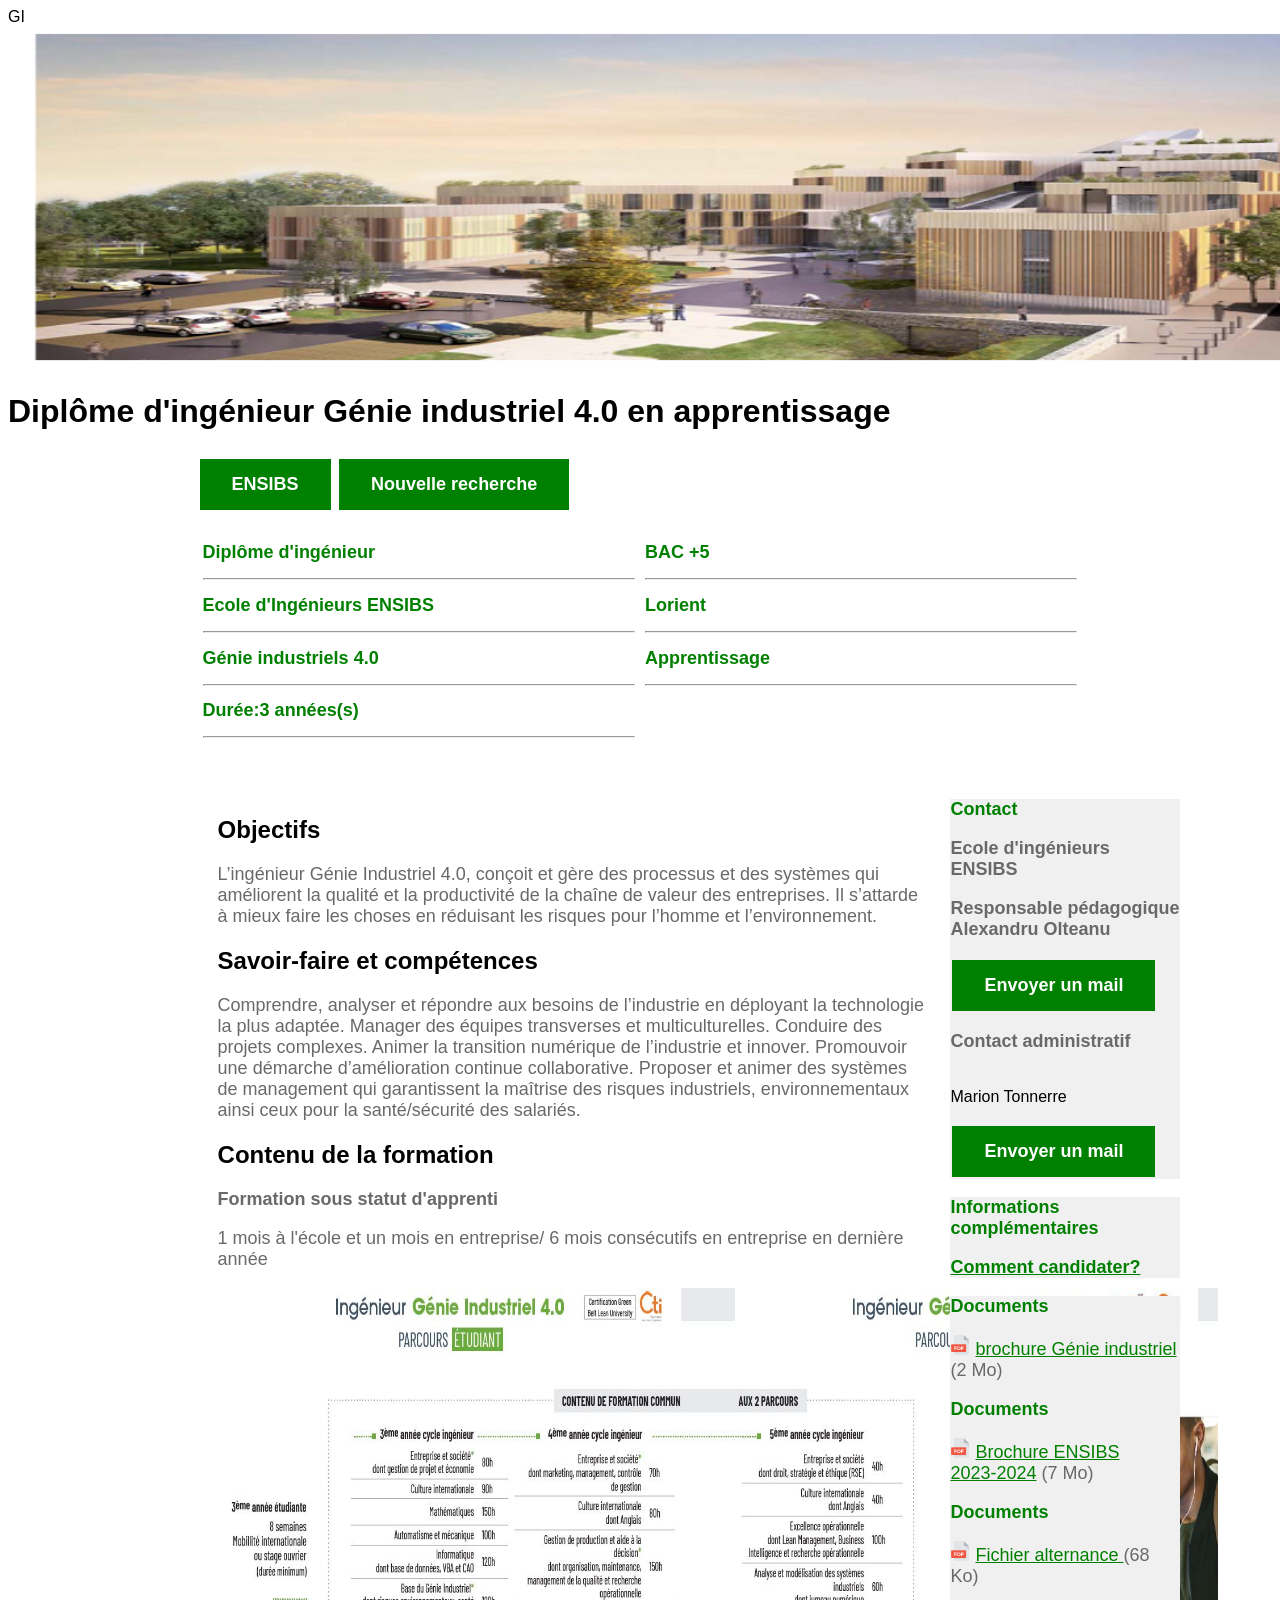
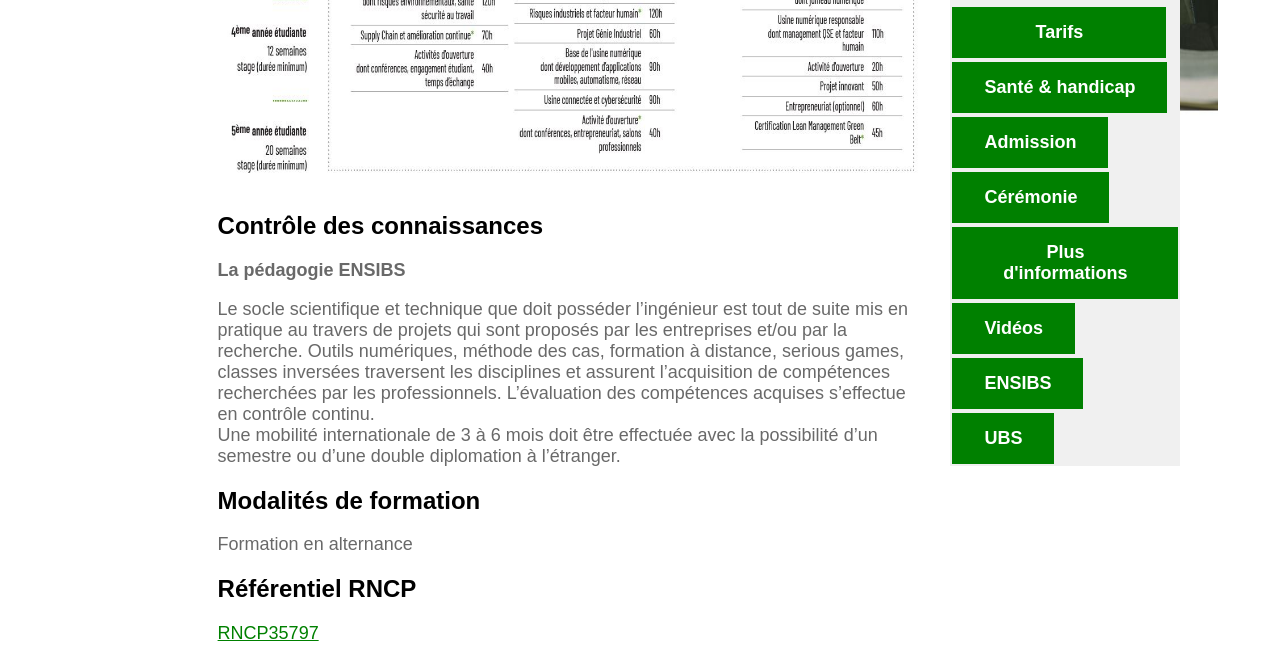
==== index.html @ a3719754 "Add files via upload" ====
<!--commentaire-->
<!Doctype html>
<html lang="fr">
<head>
<title>TP1</title> 
</head>

<body>
    GI
</body>
</html>

<!--Insérer le favicon-->
<link rel="shortcut icon" href="icone.png">
<link rel="stylesheet" href="STYLE.CSS">
<!--ajouter un formulaire à une image-->
<!--les styles CSS-->
</head>
<div>
    <img src="Campus_ENSIBS.png" alt="image parcours" width = "1500" height="342">
</div>
<h1> Diplôme d'ingénieur Génie industriel 4.0 en apprentissage </h1>
    <!--Bouton lien-->
<div class="button-container">
    <a href="ensibs.html" class="button-style">ENSIBS</a>
    <a href="https://www-ensibs.univ-ubs.fr/fr/formations/rechercher-une-formation."class="button-style">Nouvelle recherche</a>
</div>
<div class="containerleftright">
    <div class="left">
        <h2 style="color:green; font-size:18px">Diplôme d'ingénieur</h2>
        <hr>
        <h2 style="color:green;font-size:18px">Ecole d'Ingénieurs ENSIBS</h2>
        <hr>
        <h2 style="color:green;font-size:18px">Génie industriels 4.0</h2>
        <hr>
        <h2 style="color:green;font-size:18px">Durée:3 années(s) </h2>
        <hr>
        </div>
    <div class="right">
        <h2 style="color:green;font-size:18px">BAC +5</h2>
        <hr>
        <h2 style="color:green;font-size:18px">Lorient</h2>
        <hr>
        <h2 style="color:green;font-size:18px">Apprentissage</h2>
        <hr>
    </div>
    </div>
<!--DEBUT MAIN-->
<div class="main">
    <div class="content">
<h2>Objectifs</h2>
        <p>L’ingénieur Génie Industriel 4.0, conçoit et gère des processus et des systèmes qui améliorent 
            la qualité et la productivité de la chaîne de valeur des entreprises. Il s’attarde à mieux faire
            les choses en réduisant les risques pour l’homme et l’environnement.</p>
<h2>Savoir-faire et compétences</h2>
        <p>Comprendre, analyser et répondre aux besoins de l’industrie en déployant la technologie la plus adaptée.
            Manager des équipes transverses et  multiculturelles.
            Conduire des projets complexes.
            Animer la transition numérique de l’industrie et innover.
            Promouvoir une démarche d’amélioration continue collaborative.
            Proposer et animer des systèmes de management qui garantissent la maîtrise des risques industriels, environnementaux ainsi ceux pour la santé/sécurité des salariés.</p>
<h2>Contenu de la formation</h2>
        <h3>Formation sous statut d'apprenti</h3>
        <p> 1 mois à l'école et un mois en entreprise/
            6 mois consécutifs en entreprise en dernière année</p>
        <img src="Génie industriel FISA FISE.jpg" alt="image parcours"width = "1000" height="500">
    <h2>Contrôle des connaissances</h2>
            <h3>La pédagogie ENSIBS</h3>
                <p>Le socle scientifique et technique que doit posséder l’ingénieur est tout de suite mis en pratique au travers de projets qui sont
                proposés par les entreprises et/ou par la recherche.
                Outils numériques, méthode des cas, formation à distance, serious games, classes inversées traversent les disciplines et assurent l’acquisition de compétences recherchées par les professionnels.
                L’évaluation des compétences acquises s’effectue en contrôle continu.
               <br> Une mobilité internationale de 3 à 6 mois doit être effectuée avec la possibilité d’un semestre ou d’une double diplomation à l’étranger.</p>
                    <h2>Modalités de formation</h2>
                <p>Formation en alternance</p>
            <h2>Référentiel RNCP</h2>
                    <a href="https://www.francecompetences.fr/recherche/rncp/35797/">RNCP35797</a>
                    </div>
    <div class="sections left">
        <div class="sectionleft">
        <!--première section contact-->
        <p style="color:green;font-weight:bold;">Contact</p>
        <p style="font-weight:bold;">Ecole d'ingénieurs <br>ENSIBS</p>
        <p style="font-weight:bold;">Responsable pédagogique
            <br> Alexandru Olteanu </p>
        <!--Bouton lien-->
        <a href="mailto:Alexandru-Olteanu@univ-ubs.fr" class="button-style">Envoyer un mail</a>
            <p style = "font-weight: bold;">Contact administratif</p>
            <br> Marion Tonnerre</p>
        <a href="mailto:marion.tonnerre@univ-ubs.fr" class="button-style">Envoyer un mail</a>
            </div>
        <!--Deuxième section-->
<div class="sectionleft">
<p style="color:green;font-weight:bold;">Informations complémentaires</p>
<a style="color:green; font-size:18px;font-weight:bold;"
href="https://www-ensibs.univ-ubs.fr/fr/rejoindre-l-ensibs/en-cycle-ingenieur/candidater-1.html">
Comment candidater? </a>
</div>
        <!--Troisième section-->

<div class="sectionleft">
        <p style="color:green;font-weight:bold;">Documents</p>
        <p><img src="Logo.png" alt="Logo.png" width="20" height ="20">
        <a href="pdf1.pdf">brochure Génie industriel </a>
        <span> (2 Mo)</span></p>

        <p style="color:green;font-weight:bold;">Documents</p>
        <p><img src="Logo.png" alt="Logo.png" width="20" height ="20" >
        <a href="pdf2.pdf">Brochure ENSIBS <br>2023-2024</a>
        <span> (7 Mo)</span></p>

        <p style="color:green;font-weight:bold;">Documents</p>
        <p><img src="Logo.png" alt="Logo.png" width="20" height ="20" >
        <a href="pdf3.pdf">Fichier alternance </a>
        <span> (68 Ko)</span></p>
<div class="sectionleft">
        <!--Bouton lien Tarifs-->
        <a href="https://www.univ-ubs.fr/fr/formation-initiale-continue/tarifs.html"
        class="button-style" style="width:150px;">Tarifs</a>

        <!--Bouton lien santé & handicap-->
        <a href="https://www-ensibs.univ-ubs.fr/fr/vie-etudiante/campus/sante-handicap.html"
         class="button-style">Santé & handicap</a>
         </div>

         
    <!--Bouton lien différentes pages-->
        <a href="admission.html";
         class="button-style">Admission</a>
        
        <a href="Cérémonie.html";
        class="button-style">Cérémonie</a>
        
        <a href="plus_d'informations.html"
        class="button-style">Plus d'informations</a>

        <a href="Vidéo ENSIBS.html"
        class="button-style">Vidéos</a>

        <a href="ENSIBS.html"
        class="button-style">ENSIBS</a>

        <a href="UBS.html"
        class="button-style">UBS</a>
---- STYLE.CSS ----
body, html{/*Styles de base pour html et nody pour s'assurer que l'interface utilisateur utilise toute la haueteur*/
height:100%;
font-family:Arial;
display:flex;
flex-direction:column;
}
a{
    color:green;
    font-size:18px;
}
span{
    color:dimgray;
}
p, h3{
    color:dimgray;
    font-size:18px;
}

.button-container {
    width:70%;
    margin: 5px auto; /* Centre le contenu horizontalement*/
}
.containerleftright{
    display: flex;
    justify-content: space-between;
    width:70%;
    margin: 5px auto;
}
.left, .right {
    width:60%;
    padding:5px;
}
.main{
display: flex;
flex:1; /*nombre de section après la première section*/
width:70%; /*ajouter des marges de 30% de chaque côté*/
margin: 20px auto;
}
.content{
    width:80%;
    padding:20px;
}
.sections left {
    width:40%;
    display:flex;
    flex-direction: column;
    padding: 20 px ;
}
.sectionleft{
    background-color: #f0f0f0;
    width: 230px;
    padding:10 px;
    margin:10 px;
}
/*Quelques fonctions
display:flex -> rebndre les objets flexibles
flex:1 -> diviser la section par 2 : ajouter une section à la section courante
flex_direction:column -> divier la section par colonnes*/

.button-style {
    background-color: green;
    border: none;
    color: white;
    padding:15px 32px;
    text-align:center;
    text-decoration:none;
    display:inline-block;
    font-size: 18px;
    margin: 2px;
    cursor:pointer;
    font-weight:bold;
}

.container_informations{
    width:80%;
    margin : 2px auto; /* Centre le contenu*/
    padding: 30px;
}
table,th,td {
    border:1px solid black;
    border-collapse:collapse;/* bordures adjacentes des cellules*/
}
th{
    text-align:left;
}
/*Table2*/
caption{
    caption-side: top;/*Légende au-dessous du tableau*/
    font-size : 18px; 
    margin-bottom:10px;
    font-weight:bold;
    text-align:center;
    color:green;
}
#myfooter {
    background-color: lightblue;
    color: black;
    padding:40px ;
    text-align: center;
}
#myfooterJS {
    font: size 36px;
    text-align:center;
    margin: top 50px;
    text-transform:uppercase;
    letter-spacing: 2px;
}
#myfooterJS:hover {/*Styles lorsque "my footer" est survolé*/
    color:green;
}
.button-myfooter {
    background-color: lightblue;
    border: 5px solid black;
    color: black;
    padding:15px 15px 40px;
    text-align:center;
    display:block;
    font-size: 22px;
    margin: 20px auto;
    cursor:pointer;
    font-weight:bold;
    font-family: 'Times New Roman';
}
#button-myfooter:hover{
    background-color: green;
}
        
body.UBS-page {
  background-color: #001f3f; 
  margin: 0;
  padding: 0;
  color: white; 
  font-family: Arial;
}
.top-UBS {
  display: flex;
  align-items: center;         
  padding: 20px ;
  background-color: white;  
}
.photo-section {
    display: flex;
    justify-content: center;
    gap: 40px;
    padding: 40px;
    flex-wrap: wrap;
}
.photo-container {
    width: 300px;
    height: 220px;
}
.photo-container img {
    width: 100%;
    height: 100%;
}
.photo-container .titre {
    background: black; 
    color: white;
    width: 100%;
    text-align: center;
    padding: 10px;
    font-size: 16px;
}

.description-section {
    margin-top: 30px;
    padding: 20px;
    text-align: center;
    font-size: 18px;
    background-color: white;
    border-radius: 10px;
    max-width: 800px;
    margin-left: auto;
    margin-right: auto;
    color: navy; 
}
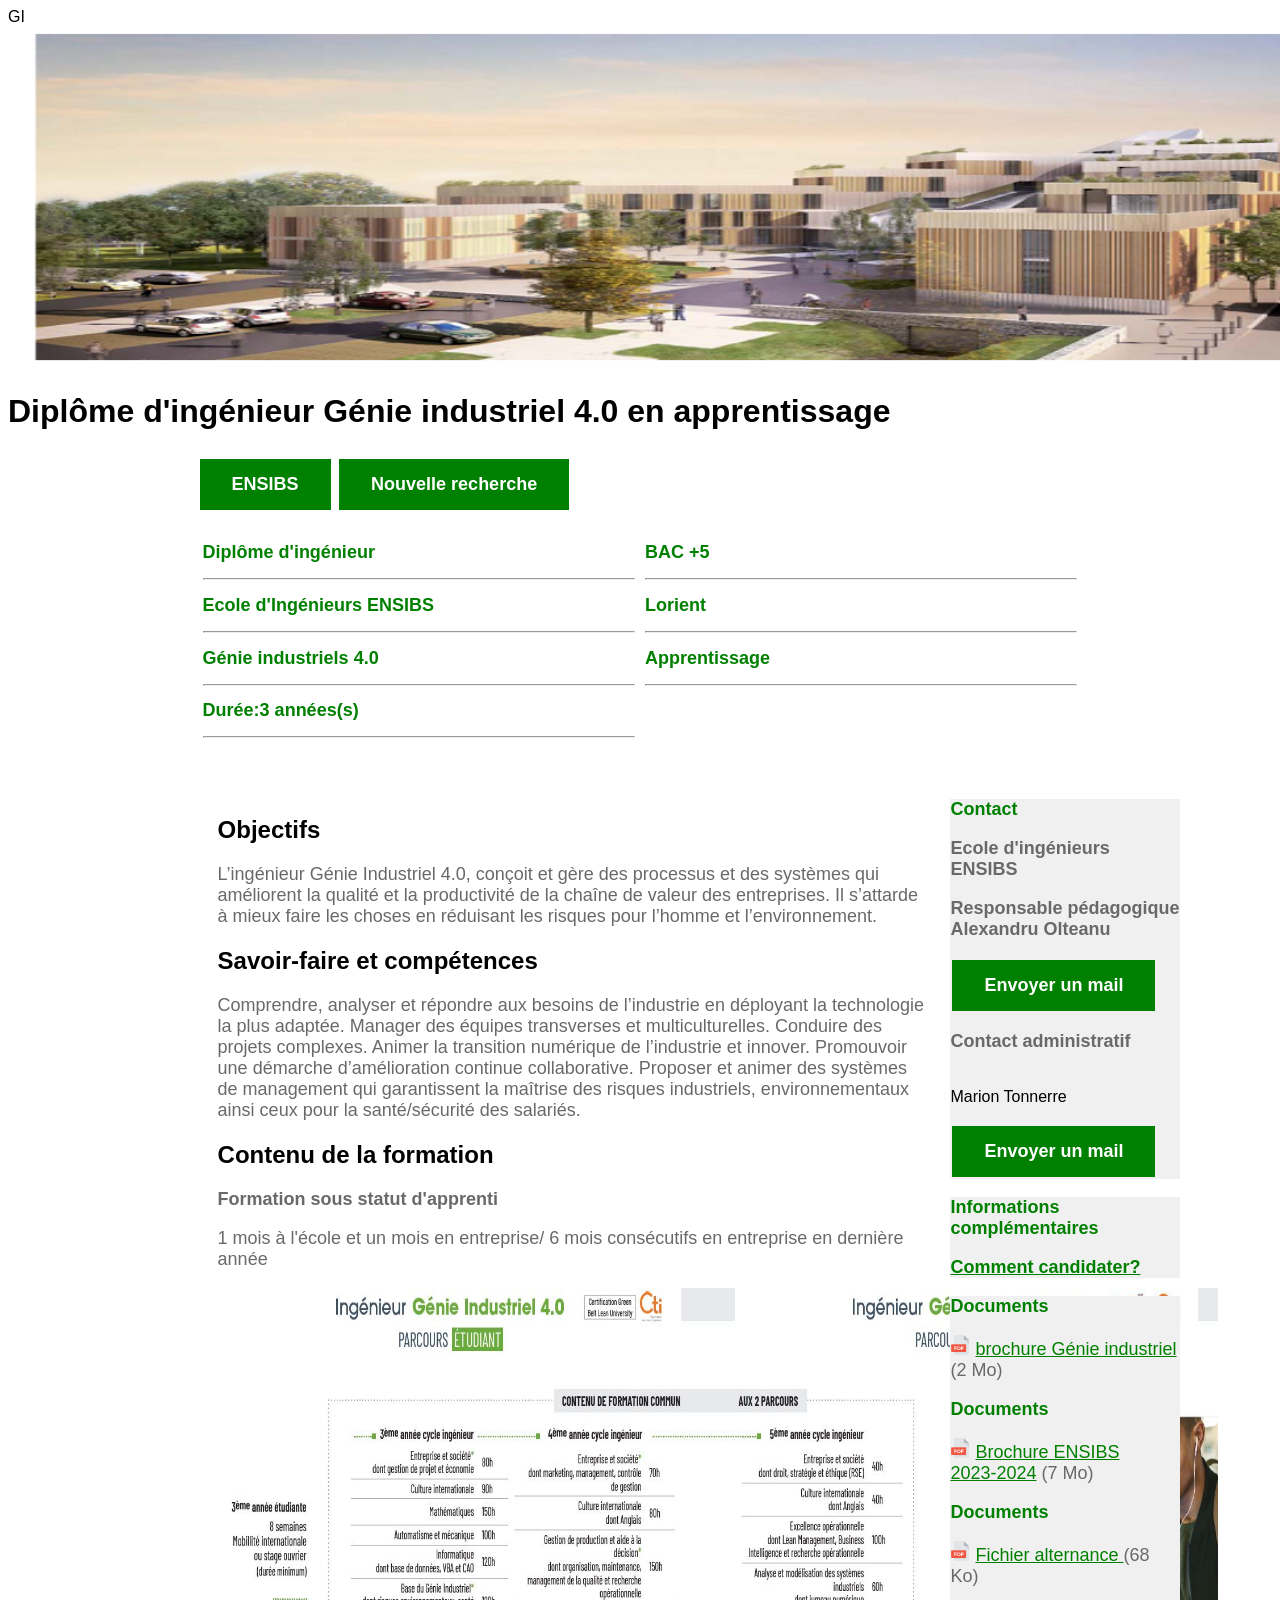
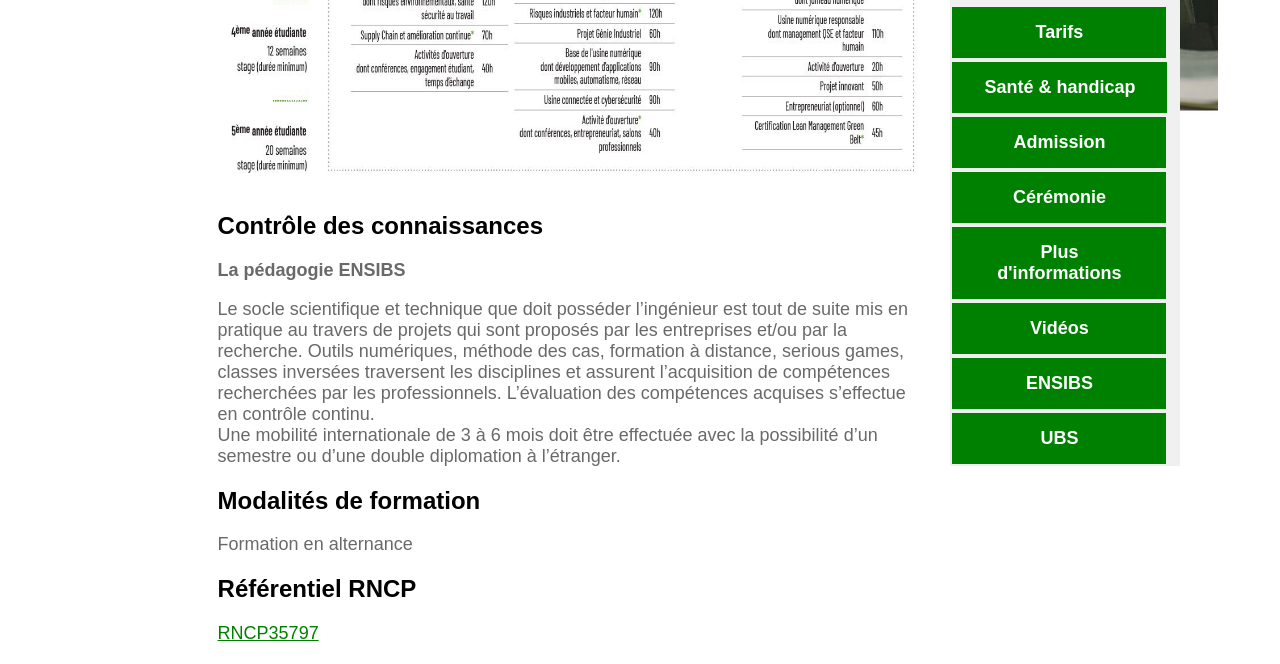
==== commit 86a65eff: "index.html" ====
--- a/index.html
+++ b/index.html
@@ -126,21 +126,21 @@
          
     <!--Bouton lien différentes pages-->
         <a href="admission.html";
-         class="button-style">Admission</a>
+         class="button-style"style="width:150px;">Admission</a>
         
         <a href="Cérémonie.html";
-        class="button-style">Cérémonie</a>
+        class="button-style"style="width:150px;">Cérémonie</a>
         
         <a href="plus_d'informations.html"
-        class="button-style">Plus d'informations</a>
+        class="button-style"style="width:150px;">Plus d'informations</a>
 
         <a href="Vidéo ENSIBS.html"
-        class="button-style">Vidéos</a>
+        class="button-style"style="width:150px;">Vidéos</a>
 
         <a href="ENSIBS.html"
-        class="button-style">ENSIBS</a>
+        class="button-style"style="width:150px;">ENSIBS</a>
 
         <a href="UBS.html"
-        class="button-style">UBS</a>
+        class="button-style"style="width:150px;">UBS</a>
 
 
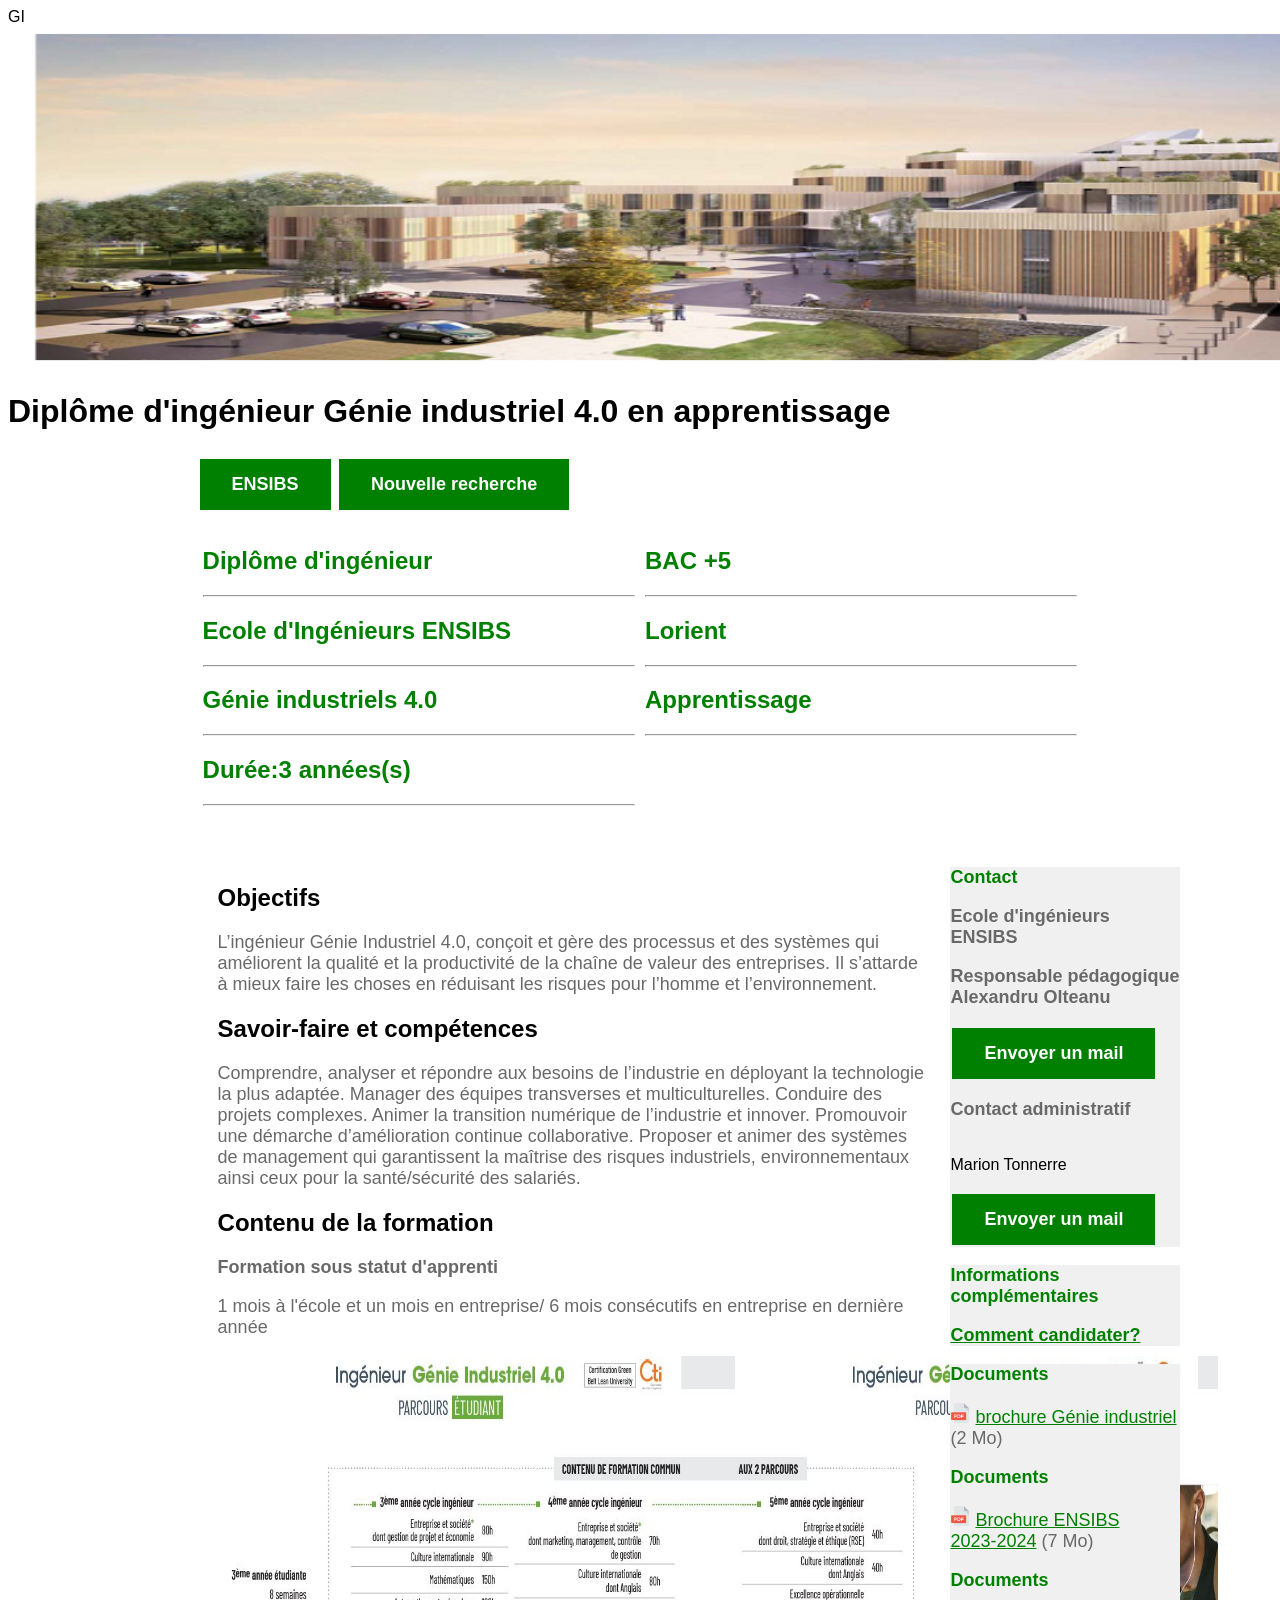
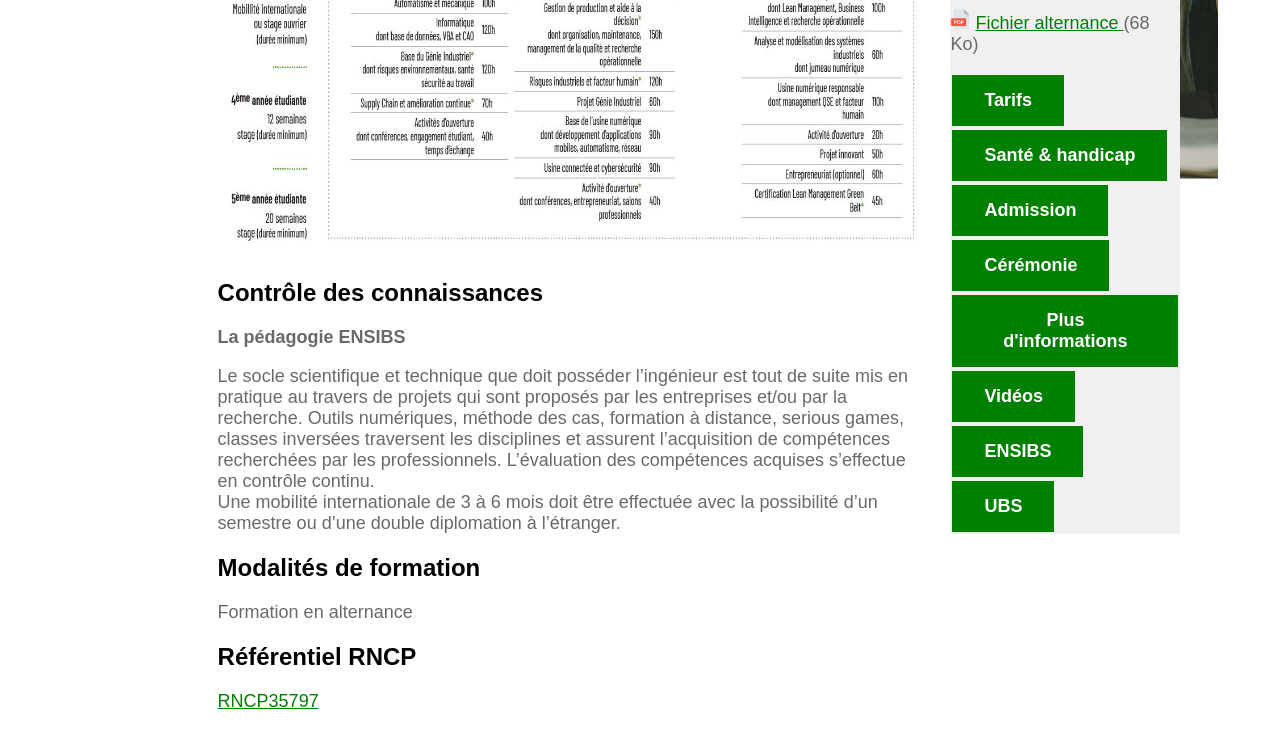
==== commit 9bb2b1a0: "index.html" ====
--- a/index.html
+++ b/index.html
@@ -27,21 +27,21 @@
 </div>
 <div class="containerleftright">
     <div class="left">
-        <h2 style="color:green; font-size:18px">Diplôme d'ingénieur</h2>
+        <h2 style="color:green; font-size:18 px">Diplôme d'ingénieur</h2>
         <hr>
-        <h2 style="color:green;font-size:18px">Ecole d'Ingénieurs ENSIBS</h2>
+        <h2 style="color:green;font-size:18 px">Ecole d'Ingénieurs ENSIBS</h2>
         <hr>
-        <h2 style="color:green;font-size:18px">Génie industriels 4.0</h2>
+        <h2 style="color:green;font-size:18 px">Génie industriels 4.0</h2>
         <hr>
-        <h2 style="color:green;font-size:18px">Durée:3 années(s) </h2>
+        <h2 style="color:green;font-size:18 px">Durée:3 années(s) </h2>
         <hr>
         </div>
     <div class="right">
-        <h2 style="color:green;font-size:18px">BAC +5</h2>
+        <h2 style="color:green;font-size:18 px">BAC +5</h2>
         <hr>
-        <h2 style="color:green;font-size:18px">Lorient</h2>
+        <h2 style="color:green;font-size:18 px">Lorient</h2>
         <hr>
-        <h2 style="color:green;font-size:18px">Apprentissage</h2>
+        <h2 style="color:green;font-size:18 px">Apprentissage</h2>
         <hr>
     </div>
     </div>
@@ -92,7 +92,7 @@
         <!--Deuxième section-->
 <div class="sectionleft">
 <p style="color:green;font-weight:bold;">Informations complémentaires</p>
-<a style="color:green; font-size:18px;font-weight:bold;"
+<a style="color:green; font-size:18 px;font-weight:bold;"
 href="https://www-ensibs.univ-ubs.fr/fr/rejoindre-l-ensibs/en-cycle-ingenieur/candidater-1.html">
 Comment candidater? </a>
 </div>
@@ -116,7 +116,7 @@
 <div class="sectionleft">
         <!--Bouton lien Tarifs-->
         <a href="https://www.univ-ubs.fr/fr/formation-initiale-continue/tarifs.html"
-        class="button-style" style="width:150px;">Tarifs</a>
+        class="button-style" style="width:150 px;">Tarifs</a>
 
         <!--Bouton lien santé & handicap-->
         <a href="https://www-ensibs.univ-ubs.fr/fr/vie-etudiante/campus/sante-handicap.html"
@@ -126,21 +126,21 @@
          
     <!--Bouton lien différentes pages-->
         <a href="admission.html";
-         class="button-style"style="width:150px;">Admission</a>
+         class="button-style"style="width:150 px;">Admission</a>
         
         <a href="Cérémonie.html";
-        class="button-style"style="width:150px;">Cérémonie</a>
+        class="button-style"style="width:150 px;">Cérémonie</a>
         
         <a href="plus_d'informations.html"
-        class="button-style"style="width:150px;">Plus d'informations</a>
+        class="button-style"style="width:150 px;">Plus d'informations</a>
 
         <a href="Vidéo ENSIBS.html"
-        class="button-style"style="width:150px;">Vidéos</a>
+        class="button-style"style="width:150 px;">Vidéos</a>
 
         <a href="ENSIBS.html"
-        class="button-style"style="width:150px;">ENSIBS</a>
+        class="button-style"style="width:150 px;">ENSIBS</a>
 
         <a href="UBS.html"
-        class="button-style"style="width:150px;">UBS</a>
+        class="button-style"style="width:150 px;">UBS</a>
 
 
